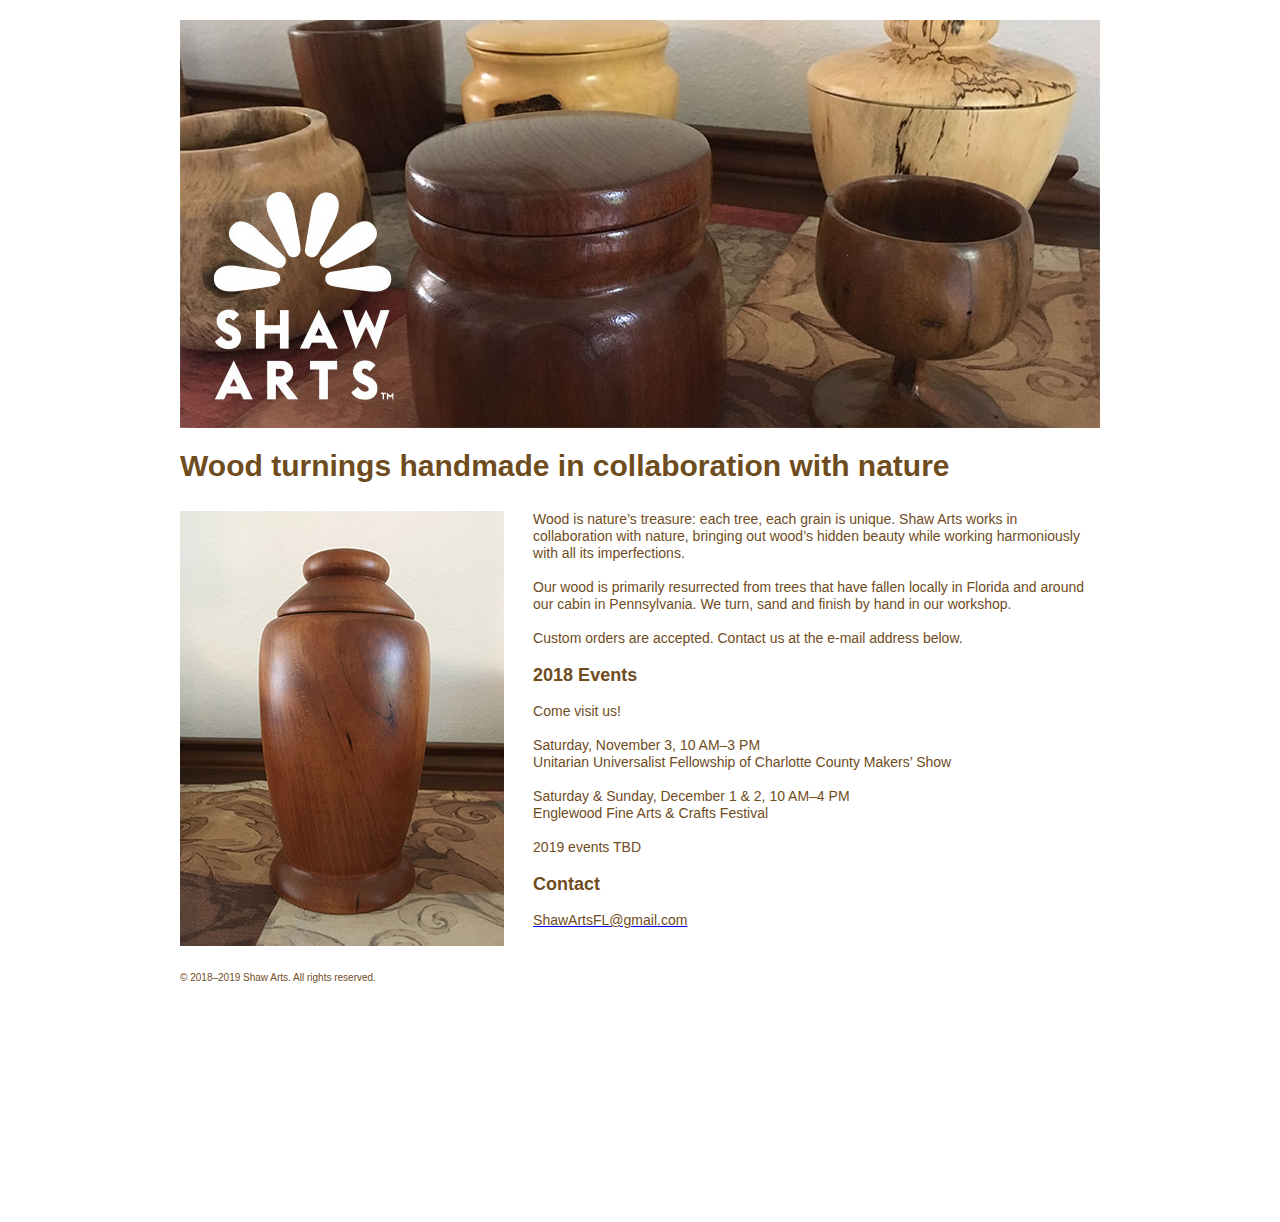
==== index.html @ bde24079 "Init commit" ====
<!DOCTYPE html>
<html class="nojs html css_verticalspacer" lang="en-US">
 <head>

  <meta http-equiv="Content-type" content="text/html;charset=UTF-8"/>
  <meta name="generator" content="2018.0.0.379"/>
  <meta name="viewport" content="width=device-width, initial-scale=1.0"/>
  
  <script type="text/javascript">
   // Update the 'nojs'/'js' class on the html node
document.documentElement.className = document.documentElement.className.replace(/\bnojs\b/g, 'js');

// Check that all required assets are uploaded and up-to-date
if(typeof Muse == "undefined") window.Muse = {}; window.Muse.assets = {"required":["museutils.js", "museconfig.js", "jquery.watch.js", "require.js", "index.css"], "outOfDate":[]};
</script>
  
  <title>Home</title>
  <!-- CSS -->
  <link rel="stylesheet" type="text/css" href="css/site_global.css?crc=444006867"/>
  <link rel="stylesheet" type="text/css" href="css/index.css?crc=4049136994" id="pagesheet"/>
   </head>
 <body>

  <div class="clearfix borderbox" id="page"><!-- group -->
   <div class="clearfix grpelem" id="pu100"><!-- column -->
    <div class="clip_frame colelem" id="u100"><!-- image -->
     <img class="block" id="u100_img" src="images/sa_header-crop-u100.jpg?crc=4130330952" alt="" data-heightwidthratio="0.4434782608695652" data-image-width="920" data-image-height="408"/>
    </div>
    <div class="clearfix colelem" id="u94-4" data-muse-temp-textContainer-sizePolicy="true" data-muse-temp-textContainer-pinning="true"><!-- content -->
     <p>Wood turnings handmade in collaboration with nature</p>
    </div>
    <div class="clearfix colelem" id="pu162"><!-- group -->
     <div class="clip_frame grpelem" id="u162"><!-- image -->
      <img class="block" id="u162_img" src="images/sa_urn.jpg?crc=3769968379" alt="" data-heightwidthratio="1.3425925925925926" data-image-width="324" data-image-height="435"/>
     </div>
     <div class="clearfix grpelem" id="u130-36" data-muse-temp-textContainer-sizePolicy="true" data-muse-temp-textContainer-pinning="true"><!-- content -->
      <p id="u130-2">Wood is nature’s treasure: each tree, each grain is unique. Shaw Arts works in collaboration with nature, bringing out wood’s hidden beauty while working harmoniously with all its imperfections.</p>
      <p id="u130-3">&nbsp;</p>
      <p id="u130-5">Our wood is primarily resurrected from trees that have fallen locally in Florida and around our cabin in Pennsylvania. We turn, sand and finish by hand in our workshop.</p>
      <p id="u130-6">&nbsp;</p>
      <p id="u130-8">Custom orders are accepted. Contact us at the e-mail address below.</p>
      <p id="u130-9">&nbsp;</p>
      <p id="u130-11">2018 Events</p>
      <p id="u130-12">&nbsp;</p>
      <p id="u130-14">Come visit us!</p>
      <p id="u130-15">&nbsp;</p>
      <p id="u130-17">Saturday, November 3, 10 AM–3 PM</p>
      <p id="u130-19">Unitarian Universalist Fellowship of Charlotte County Makers’ Show</p>
      <p id="u130-20">&nbsp;</p>
      <p id="u130-22">Saturday &amp; Sunday, December 1 &amp; 2, 10 AM–4 PM</p>
      <p id="u130-24">Englewood Fine Arts &amp; Crafts Festival</p>
      <p id="u130-25">&nbsp;</p>
      <p id="u130-27">2019 events TBD</p>
      <p id="u130-28">&nbsp;</p>
      <p id="u130-30">Contact</p>
      <p id="u130-31">&nbsp;</p>
      <p><a class="nonblock" href="mailto:ShawArtsFl@gmail.com"><span id="u130-32">ShawArtsFL@gmail.com</span></a></p>
     </div>
    </div>
   </div>
   <div class="verticalspacer" data-offset-top="946" data-content-above-spacer="945" data-content-below-spacer="274" data-sizePolicy="fixed" data-pintopage="page_fixedLeft"></div>
   <div class="clearfix grpelem" id="u136-4" data-muse-temp-textContainer-sizePolicy="true" data-muse-temp-textContainer-pinning="true"><!-- content -->
    <p>© 2018–2019 Shaw Arts. All rights reserved.</p>
   </div>
  </div>
  <!-- Other scripts -->
  <script type="text/javascript">
   // Decide weather to suppress missing file error or not based on preference setting
var suppressMissingFileError = false
</script>
  <script type="text/javascript">
   window.Muse.assets.check=function(d){if(!window.Muse.assets.checked){window.Muse.assets.checked=!0;var b={},c=function(a,b){if(window.getComputedStyle){var c=window.getComputedStyle(a,null);return c&&c.getPropertyValue(b)||c&&c[b]||""}if(document.documentElement.currentStyle)return(c=a.currentStyle)&&c[b]||a.style&&a.style[b]||"";return""},a=function(a){if(a.match(/^rgb/))return a=a.replace(/\s+/g,"").match(/([\d\,]+)/gi)[0].split(","),(parseInt(a[0])<<16)+(parseInt(a[1])<<8)+parseInt(a[2]);if(a.match(/^\#/))return parseInt(a.substr(1),
16);return 0},g=function(g){for(var f=document.getElementsByTagName("link"),h=0;h<f.length;h++)if("text/css"==f[h].type){var i=(f[h].href||"").match(/\/?css\/([\w\-]+\.css)\?crc=(\d+)/);if(!i||!i[1]||!i[2])break;b[i[1]]=i[2]}f=document.createElement("div");f.className="version";f.style.cssText="display:none; width:1px; height:1px;";document.getElementsByTagName("body")[0].appendChild(f);for(h=0;h<Muse.assets.required.length;){var i=Muse.assets.required[h],l=i.match(/([\w\-\.]+)\.(\w+)$/),k=l&&l[1]?
l[1]:null,l=l&&l[2]?l[2]:null;switch(l.toLowerCase()){case "css":k=k.replace(/\W/gi,"_").replace(/^([^a-z])/gi,"_$1");f.className+=" "+k;k=a(c(f,"color"));l=a(c(f,"backgroundColor"));k!=0||l!=0?(Muse.assets.required.splice(h,1),"undefined"!=typeof b[i]&&(k!=b[i]>>>24||l!=(b[i]&16777215))&&Muse.assets.outOfDate.push(i)):h++;f.className="version";break;case "js":h++;break;default:throw Error("Unsupported file type: "+l);}}d?d().jquery!="1.8.3"&&Muse.assets.outOfDate.push("jquery-1.8.3.min.js"):Muse.assets.required.push("jquery-1.8.3.min.js");
f.parentNode.removeChild(f);if(Muse.assets.outOfDate.length||Muse.assets.required.length)f="Some files on the server may be missing or incorrect. Clear browser cache and try again. If the problem persists please contact website author.",g&&Muse.assets.outOfDate.length&&(f+="\nOut of date: "+Muse.assets.outOfDate.join(",")),g&&Muse.assets.required.length&&(f+="\nMissing: "+Muse.assets.required.join(",")),suppressMissingFileError?(f+="\nUse SuppressMissingFileError key in AppPrefs.xml to show missing file error pop up.",console.log(f)):alert(f)};location&&location.search&&location.search.match&&location.search.match(/muse_debug/gi)?
setTimeout(function(){g(!0)},5E3):g()}};
var muse_init=function(){require.config({baseUrl:""});require(["jquery","museutils","whatinput","jquery.watch"],function(d){var $ = d;$(document).ready(function(){try{
window.Muse.assets.check($);/* body */
Muse.Utils.transformMarkupToFixBrowserProblemsPreInit();/* body */
Muse.Utils.prepHyperlinks(true);/* body */
Muse.Utils.makeButtonsVisibleAfterSettingMinWidth();/* body */
Muse.Utils.fullPage('#page');/* 100% height page */
Muse.Utils.showWidgetsWhenReady();/* body */
Muse.Utils.transformMarkupToFixBrowserProblems();/* body */
}catch(b){if(b&&"function"==typeof b.notify?b.notify():Muse.Assert.fail("Error calling selector function: "+b),false)throw b;}})})};

</script>
  <!-- RequireJS script -->
  <script src="scripts/require.js?crc=4157109226" type="text/javascript" async data-main="scripts/museconfig.js?crc=380897831" onload="if (requirejs) requirejs.onError = function(requireType, requireModule) { if (requireType && requireType.toString && requireType.toString().indexOf && 0 <= requireType.toString().indexOf('#scripterror')) window.Muse.assets.check(); }" onerror="window.Muse.assets.check();"></script>
   </body>
</html>
---- css/site_global.css ----
html{min-height:100%;min-width:100%;-ms-text-size-adjust:none;}body,div,dl,dt,dd,ul,ol,li,nav,h1,h2,h3,h4,h5,h6,pre,code,form,fieldset,legend,input,button,textarea,p,blockquote,th,td,a{margin:0px;padding:0px;border-width:0px;border-style:solid;border-color:transparent;-webkit-transform-origin:left top;-ms-transform-origin:left top;-o-transform-origin:left top;transform-origin:left top;background-repeat:no-repeat;}button.submit-btn{-moz-box-sizing:content-box;-webkit-box-sizing:content-box;box-sizing:content-box;}.transition{-webkit-transition-property:background-image,background-position,background-color,border-color,border-radius,color,font-size,font-style,font-weight,letter-spacing,line-height,text-align,box-shadow,text-shadow,opacity;transition-property:background-image,background-position,background-color,border-color,border-radius,color,font-size,font-style,font-weight,letter-spacing,line-height,text-align,box-shadow,text-shadow,opacity;}.transition *{-webkit-transition:inherit;transition:inherit;}table{border-collapse:collapse;border-spacing:0px;}fieldset,img{border:0px;border-style:solid;-webkit-transform-origin:left top;-ms-transform-origin:left top;-o-transform-origin:left top;transform-origin:left top;}address,caption,cite,code,dfn,em,strong,th,var,optgroup{font-style:inherit;font-weight:inherit;}del,ins{text-decoration:none;}li{list-style:none;}caption,th{text-align:left;}h1,h2,h3,h4,h5,h6{font-size:100%;font-weight:inherit;}input,button,textarea,select,optgroup,option{font-family:inherit;font-size:inherit;font-style:inherit;font-weight:inherit;}.form-grp input,.form-grp textarea{-webkit-appearance:none;-webkit-border-radius:0;}body{font-family:Arial, Helvetica Neue, Helvetica, sans-serif;text-align:left;font-size:14px;line-height:17px;word-wrap:break-word;text-rendering:optimizeLegibility;-moz-font-feature-settings:'liga';-ms-font-feature-settings:'liga';-webkit-font-feature-settings:'liga';font-feature-settings:'liga';}a:link{color:#0000FF;text-decoration:underline;}a:visited{color:#800080;text-decoration:underline;}a:hover{color:#0000FF;text-decoration:underline;}a:active{color:#EE0000;text-decoration:underline;}a.nontext{color:black;text-decoration:none;font-style:normal;font-weight:normal;}.normal_text{color:#000000;direction:ltr;font-family:Arial, Helvetica Neue, Helvetica, sans-serif;font-size:14px;font-style:normal;font-weight:normal;letter-spacing:0px;line-height:17px;text-align:left;text-decoration:none;text-indent:0px;text-transform:none;vertical-align:0px;padding:0px;}.list0 li:before{position:absolute;right:100%;letter-spacing:0px;text-decoration:none;font-weight:normal;font-style:normal;}.rtl-list li:before{right:auto;left:100%;}.nls-None > li:before,.nls-None .list3 > li:before,.nls-None .list6 > li:before{margin-right:6px;content:'•';}.nls-None .list1 > li:before,.nls-None .list4 > li:before,.nls-None .list7 > li:before{margin-right:6px;content:'○';}.nls-None,.nls-None .list1,.nls-None .list2,.nls-None .list3,.nls-None .list4,.nls-None .list5,.nls-None .list6,.nls-None .list7,.nls-None .list8{padding-left:34px;}.nls-None.rtl-list,.nls-None .list1.rtl-list,.nls-None .list2.rtl-list,.nls-None .list3.rtl-list,.nls-None .list4.rtl-list,.nls-None .list5.rtl-list,.nls-None .list6.rtl-list,.nls-None .list7.rtl-list,.nls-None .list8.rtl-list{padding-left:0px;padding-right:34px;}.nls-None .list2 > li:before,.nls-None .list5 > li:before,.nls-None .list8 > li:before{margin-right:6px;content:'-';}.nls-None.rtl-list > li:before,.nls-None .list1.rtl-list > li:before,.nls-None .list2.rtl-list > li:before,.nls-None .list3.rtl-list > li:before,.nls-None .list4.rtl-list > li:before,.nls-None .list5.rtl-list > li:before,.nls-None .list6.rtl-list > li:before,.nls-None .list7.rtl-list > li:before,.nls-None .list8.rtl-list > li:before{margin-right:0px;margin-left:6px;}.TabbedPanelsTab{white-space:nowrap;}.MenuBar .MenuBarView,.MenuBar .SubMenuView{display:block;list-style:none;}.MenuBar .SubMenu{display:none;position:absolute;}.NoWrap{white-space:nowrap;word-wrap:normal;}.rootelem{margin-left:auto;margin-right:auto;}.colelem{display:inline;float:left;clear:both;}.clearfix:after{content:"\0020";visibility:hidden;display:block;height:0px;clear:both;}*:first-child+html .clearfix{zoom:1;}.clip_frame{overflow:hidden;}.popup_anchor{position:relative;width:0px;height:0px;}.allow_click_through *{pointer-events:auto;}.popup_element{z-index:100000;}.svg{display:block;vertical-align:top;}span.wrap{content:'';clear:left;display:block;}span.actAsInlineDiv{display:inline-block;}.position_content,.excludeFromNormalFlow{float:left;}.preload_images{position:absolute;overflow:hidden;left:-9999px;top:-9999px;height:1px;width:1px;}.preload{height:1px;width:1px;}.animateStates{-webkit-transition:0.3s ease-in-out;-moz-transition:0.3s ease-in-out;-o-transition:0.3s ease-in-out;transition:0.3s ease-in-out;}[data-whatinput="mouse"] *:focus,[data-whatinput="touch"] *:focus,input:focus,textarea:focus{outline:none;}textarea{resize:none;overflow:auto;}.allow_click_through,.fld-prompt{pointer-events:none;}.wrapped-input{position:absolute;top:0px;left:0px;background:transparent;border:none;}.submit-btn{z-index:50000;cursor:pointer;}.anchor_item{width:22px;height:18px;}.MenuBar .SubMenuVisible,.MenuBarVertical .SubMenuVisible,.MenuBar .SubMenu .SubMenuVisible,.popup_element.Active,span.actAsPara,.actAsDiv,a.nonblock.nontext,img.block{display:block;}.widget_invisible,.js .invi,.js .mse_pre_init{visibility:hidden;}.ose_ei{visibility:hidden;z-index:0;}.no_vert_scroll{overflow-y:hidden;}.always_vert_scroll{overflow-y:scroll;}.always_horz_scroll{overflow-x:scroll;}.fullscreen{overflow:hidden;left:0px;top:0px;position:fixed;height:100%;width:100%;-moz-box-sizing:border-box;-webkit-box-sizing:border-box;-ms-box-sizing:border-box;box-sizing:border-box;}.fullwidth{position:absolute;}.borderbox{-moz-box-sizing:border-box;-webkit-box-sizing:border-box;-ms-box-sizing:border-box;box-sizing:border-box;}.scroll_wrapper{position:absolute;overflow:auto;left:0px;right:0px;top:0px;bottom:0px;padding-top:0px;padding-bottom:0px;margin-top:0px;margin-bottom:0px;}.browser_width > *{position:absolute;left:0px;right:0px;}.grpelem,.accordion_wrapper{display:inline;float:left;}.fld-checkbox input[type=checkbox],.fld-radiobutton input[type=radio]{position:absolute;overflow:hidden;clip:rect(0px, 0px, 0px, 0px);height:1px;width:1px;margin:-1px;padding:0px;border:0px;}.fld-checkbox input[type=checkbox] + label,.fld-radiobutton input[type=radio] + label{display:inline-block;background-repeat:no-repeat;cursor:pointer;float:left;width:100%;height:100%;}.pointer_cursor,.fld-recaptcha-mode,.fld-recaptcha-refresh,.fld-recaptcha-help{cursor:pointer;}p,h1,h2,h3,h4,h5,h6,ol,ul,span.actAsPara{max-height:1000000px;}.superscript{vertical-align:super;font-size:66%;line-height:0px;}.subscript{vertical-align:sub;font-size:66%;line-height:0px;}.horizontalSlideShow{-ms-touch-action:pan-y;touch-action:pan-y;}.verticalSlideShow{-ms-touch-action:pan-x;touch-action:pan-x;}.colelem100,.verticalspacer{clear:both;}.list0 li,.MenuBar .MenuItemContainer,.SlideShowContentPanel .fullscreen img,.css_verticalspacer .verticalspacer{position:relative;}.popup_element.Inactive,.js .disn,.js .an_invi,.hidden,.breakpoint{display:none;}#muse_css_mq{position:absolute;display:none;background-color:#FFFFFE;}.fluid_height_spacer{width:0.01px;}.muse_check_css{display:none;position:fixed;}@media screen and (-webkit-min-device-pixel-ratio:0){body{text-rendering:auto;}}
---- css/index.css ----
.version.index{color:#0000F1;background-color:#58ED62;}#page{z-index:1;min-height:754px;background-image:none;border-width:0px;border-color:#000000;background-color:transparent;padding-bottom:20px;width:100%;max-width:960px;margin-left:auto;margin-right:auto;}#pu100{z-index:6;margin-right:-10000px;margin-top:20px;width:95.84%;margin-left:2.09%;}#u100{z-index:6;background-color:transparent;position:relative;width:100%;}#u100_img{padding-bottom:0.10869565217391304%;width:100%;}#u94-4{z-index:2;min-height:43px;background-color:transparent;color:#6F4C1D;line-height:36px;font-size:30px;font-family:Trebuchet, Trebuchet MS, Tahoma, Arial, sans-serif;font-weight:bold;margin-top:19px;position:relative;width:100%;}#pu162{z-index:48;margin-top:20px;width:100%;}#u162{z-index:48;background-color:transparent;position:relative;margin-right:-10000px;width:35.22%;}#u162_img{width:100%;}#u130-36{z-index:8;min-height:435px;background-color:transparent;position:relative;margin-right:-10000px;width:61.64%;left:38.37%;}#u130-11,#u130-30{font-size:18px;line-height:22px;color:#6F4C1D;font-family:Trebuchet, Trebuchet MS, Tahoma, Arial, sans-serif;font-weight:bold;}#u130-2,#u130-3,#u130-5,#u130-6,#u130-8,#u130-9,#u130-12,#u130-14,#u130-15,#u130-17,#u130-19,#u130-20,#u130-22,#u130-24,#u130-25,#u130-27,#u130-28,#u130-31{color:#6F4C1D;font-family:Trebuchet, Trebuchet MS, Tahoma, Arial, sans-serif;}#u130-32{text-decoration:none;color:#6F4C1D;font-family:Trebuchet, Trebuchet MS, Tahoma, Arial, sans-serif;}.css_verticalspacer .verticalspacer{height:calc(100vh - 1219px);}#u136-4{z-index:44;min-height:17px;background-color:transparent;color:#6F4C1D;line-height:12px;font-size:10px;font-family:Trebuchet, Trebuchet MS, Tahoma, Arial, sans-serif;position:relative;margin-right:-10000px;margin-top:25px;width:24.48%;left:2.09%;}#muse_css_mq,.html{background-color:#FFFFFF;}body{position:relative;min-width:320px;padding-bottom:213px;}.verticalspacer{min-height:1px;}
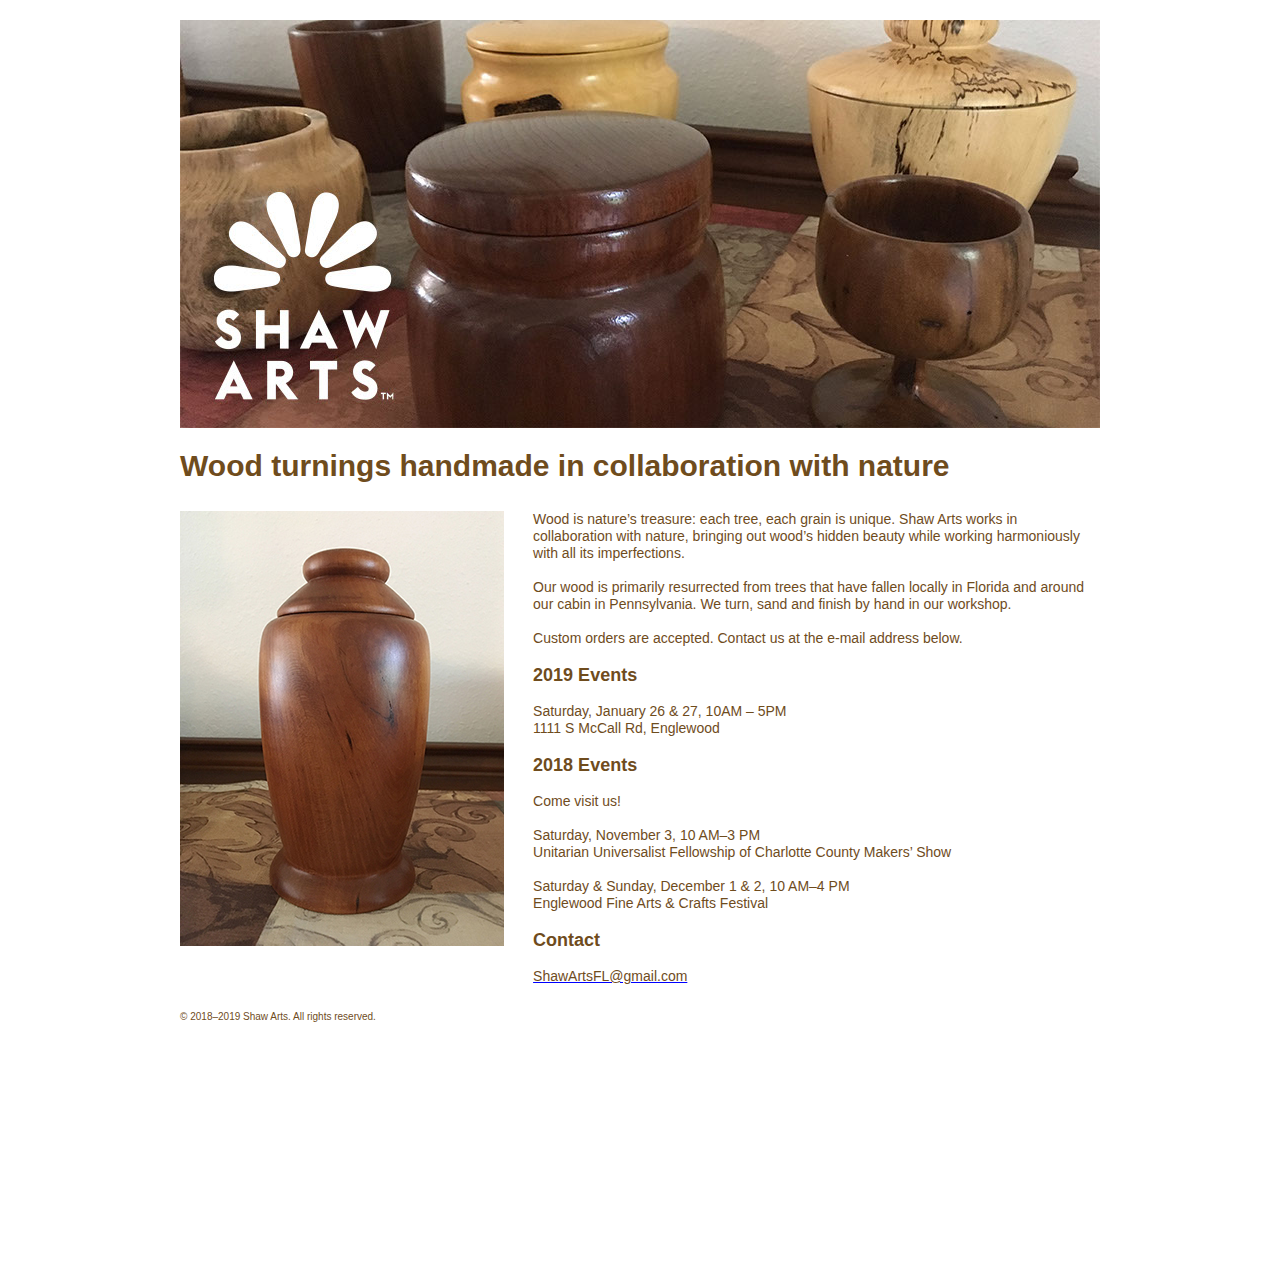
==== commit 1d8295fe: "added 2019 event" ====
--- a/index.html
+++ b/index.html
@@ -1,91 +1,94 @@
-<!DOCTYPE html>
-<html class="nojs html css_verticalspacer" lang="en-US">
- <head>
-
-  <meta http-equiv="Content-type" content="text/html;charset=UTF-8"/>
-  <meta name="generator" content="2018.0.0.379"/>
-  <meta name="viewport" content="width=device-width, initial-scale=1.0"/>
-  
-  <script type="text/javascript">
-   // Update the 'nojs'/'js' class on the html node
-document.documentElement.className = document.documentElement.className.replace(/\bnojs\b/g, 'js');
-
-// Check that all required assets are uploaded and up-to-date
-if(typeof Muse == "undefined") window.Muse = {}; window.Muse.assets = {"required":["museutils.js", "museconfig.js", "jquery.watch.js", "require.js", "index.css"], "outOfDate":[]};
-</script>
-  
-  <title>Home</title>
-  <!-- CSS -->
-  <link rel="stylesheet" type="text/css" href="css/site_global.css?crc=444006867"/>
-  <link rel="stylesheet" type="text/css" href="css/index.css?crc=4049136994" id="pagesheet"/>
-   </head>
- <body>
-
-  <div class="clearfix borderbox" id="page"><!-- group -->
-   <div class="clearfix grpelem" id="pu100"><!-- column -->
-    <div class="clip_frame colelem" id="u100"><!-- image -->
-     <img class="block" id="u100_img" src="images/sa_header-crop-u100.jpg?crc=4130330952" alt="" data-heightwidthratio="0.4434782608695652" data-image-width="920" data-image-height="408"/>
-    </div>
-    <div class="clearfix colelem" id="u94-4" data-muse-temp-textContainer-sizePolicy="true" data-muse-temp-textContainer-pinning="true"><!-- content -->
-     <p>Wood turnings handmade in collaboration with nature</p>
-    </div>
-    <div class="clearfix colelem" id="pu162"><!-- group -->
-     <div class="clip_frame grpelem" id="u162"><!-- image -->
-      <img class="block" id="u162_img" src="images/sa_urn.jpg?crc=3769968379" alt="" data-heightwidthratio="1.3425925925925926" data-image-width="324" data-image-height="435"/>
-     </div>
-     <div class="clearfix grpelem" id="u130-36" data-muse-temp-textContainer-sizePolicy="true" data-muse-temp-textContainer-pinning="true"><!-- content -->
-      <p id="u130-2">Wood is nature’s treasure: each tree, each grain is unique. Shaw Arts works in collaboration with nature, bringing out wood’s hidden beauty while working harmoniously with all its imperfections.</p>
-      <p id="u130-3">&nbsp;</p>
-      <p id="u130-5">Our wood is primarily resurrected from trees that have fallen locally in Florida and around our cabin in Pennsylvania. We turn, sand and finish by hand in our workshop.</p>
-      <p id="u130-6">&nbsp;</p>
-      <p id="u130-8">Custom orders are accepted. Contact us at the e-mail address below.</p>
-      <p id="u130-9">&nbsp;</p>
-      <p id="u130-11">2018 Events</p>
-      <p id="u130-12">&nbsp;</p>
-      <p id="u130-14">Come visit us!</p>
-      <p id="u130-15">&nbsp;</p>
-      <p id="u130-17">Saturday, November 3, 10 AM–3 PM</p>
-      <p id="u130-19">Unitarian Universalist Fellowship of Charlotte County Makers’ Show</p>
-      <p id="u130-20">&nbsp;</p>
-      <p id="u130-22">Saturday &amp; Sunday, December 1 &amp; 2, 10 AM–4 PM</p>
-      <p id="u130-24">Englewood Fine Arts &amp; Crafts Festival</p>
-      <p id="u130-25">&nbsp;</p>
-      <p id="u130-27">2019 events TBD</p>
-      <p id="u130-28">&nbsp;</p>
-      <p id="u130-30">Contact</p>
-      <p id="u130-31">&nbsp;</p>
-      <p><a class="nonblock" href="mailto:ShawArtsFl@gmail.com"><span id="u130-32">ShawArtsFL@gmail.com</span></a></p>
-     </div>
-    </div>
-   </div>
-   <div class="verticalspacer" data-offset-top="946" data-content-above-spacer="945" data-content-below-spacer="274" data-sizePolicy="fixed" data-pintopage="page_fixedLeft"></div>
-   <div class="clearfix grpelem" id="u136-4" data-muse-temp-textContainer-sizePolicy="true" data-muse-temp-textContainer-pinning="true"><!-- content -->
-    <p>© 2018–2019 Shaw Arts. All rights reserved.</p>
-   </div>
-  </div>
-  <!-- Other scripts -->
-  <script type="text/javascript">
-   // Decide weather to suppress missing file error or not based on preference setting
-var suppressMissingFileError = false
-</script>
-  <script type="text/javascript">
+<!DOCTYPE html>
+<html class="nojs html css_verticalspacer" lang="en-US">
+ <head>
+
+  <meta http-equiv="Content-type" content="text/html;charset=UTF-8"/>
+  <meta name="generator" content="2018.0.0.379"/>
+  <meta name="viewport" content="width=device-width, initial-scale=1.0"/>
+  
+  <script type="text/javascript">
+   // Update the 'nojs'/'js' class on the html node
+document.documentElement.className = document.documentElement.className.replace(/\bnojs\b/g, 'js');
+
+// Check that all required assets are uploaded and up-to-date
+if(typeof Muse == "undefined") window.Muse = {}; window.Muse.assets = {"required":["museutils.js", "museconfig.js", "jquery.watch.js", "require.js", "index.css"], "outOfDate":[]};
+</script>
+  
+  <title>Home</title>
+  <!-- CSS -->
+  <link rel="stylesheet" type="text/css" href="css/site_global.css?crc=444006867"/>
+  <link rel="stylesheet" type="text/css" href="css/index.css?crc=4049136994" id="pagesheet"/>
+   </head>
+ <body>
+
+  <div class="clearfix borderbox" id="page"><!-- group -->
+   <div class="clearfix grpelem" id="pu100"><!-- column -->
+    <div class="clip_frame colelem" id="u100"><!-- image -->
+     <img class="block" id="u100_img" src="images/sa_header-crop-u100.jpg?crc=4130330952" alt="" data-heightwidthratio="0.4434782608695652" data-image-width="920" data-image-height="408"/>
+    </div>
+    <div class="clearfix colelem" id="u94-4" data-muse-temp-textContainer-sizePolicy="true" data-muse-temp-textContainer-pinning="true"><!-- content -->
+     <p>Wood turnings handmade in collaboration with nature</p>
+    </div>
+    <div class="clearfix colelem" id="pu162"><!-- group -->
+     <div class="clip_frame grpelem" id="u162"><!-- image -->
+      <img class="block" id="u162_img" src="images/sa_urn.jpg?crc=3769968379" alt="" data-heightwidthratio="1.3425925925925926" data-image-width="324" data-image-height="435"/>
+     </div>
+     <div class="clearfix grpelem" id="u130-36" data-muse-temp-textContainer-sizePolicy="true" data-muse-temp-textContainer-pinning="true"><!-- content -->
+      <p id="u130-2">Wood is nature’s treasure: each tree, each grain is unique. Shaw Arts works in collaboration with nature, bringing out wood’s hidden beauty while working harmoniously with all its imperfections.</p>
+      <p id="u130-3">&nbsp;</p>
+      <p id="u130-5">Our wood is primarily resurrected from trees that have fallen locally in Florida and around our cabin in Pennsylvania. We turn, sand and finish by hand in our workshop.</p>
+      <p id="u130-6">&nbsp;</p>
+      <p id="u130-8">Custom orders are accepted. Contact us at the e-mail address below.</p>
+      <p id="u130-9">&nbsp;</p>
+      <p id="u130-11">2019 Events</p>
+      <p id="u130-28">&nbsp;</p>
+      <p id="u130-17">Saturday, January 26 & 27, 10AM – 5PM</p>
+      <p id="u130-19">1111 S McCall Rd, Englewood</p>
+      <p id="u130-20">&nbsp;</p>
+      <p id="u130-11">2018 Events</p>
+      <p id="u130-12">&nbsp;</p>
+      <p id="u130-14">Come visit us!</p>
+      <p id="u130-15">&nbsp;</p>
+      <p id="u130-17">Saturday, November 3, 10 AM–3 PM</p>
+      <p id="u130-19">Unitarian Universalist Fellowship of Charlotte County Makers’ Show</p>
+      <p id="u130-20">&nbsp;</p>
+      <p id="u130-22">Saturday &amp; Sunday, December 1 &amp; 2, 10 AM–4 PM</p>
+      <p id="u130-24">Englewood Fine Arts &amp; Crafts Festival</p>
+      <p id="u130-25">&nbsp;</p>
+      <p id="u130-30">Contact</p>
+      <p id="u130-31">&nbsp;</p>
+      <p><a class="nonblock" href="mailto:ShawArtsFl@gmail.com"><span id="u130-32">ShawArtsFL@gmail.com</span></a></p>
+     </div>
+    </div>
+   </div>
+   <div class="verticalspacer" data-offset-top="946" data-content-above-spacer="945" data-content-below-spacer="274" data-sizePolicy="fixed" data-pintopage="page_fixedLeft"></div>
+   <div class="clearfix grpelem" id="u136-4" data-muse-temp-textContainer-sizePolicy="true" data-muse-temp-textContainer-pinning="true"><!-- content -->
+    <p>© 2018–2019 Shaw Arts. All rights reserved.</p>
+   </div>
+  </div>
+  <!-- Other scripts -->
+  <script type="text/javascript">
+   // Decide weather to suppress missing file error or not based on preference setting
+var suppressMissingFileError = false
+</script>
+  <script type="text/javascript">
    window.Muse.assets.check=function(d){if(!window.Muse.assets.checked){window.Muse.assets.checked=!0;var b={},c=function(a,b){if(window.getComputedStyle){var c=window.getComputedStyle(a,null);return c&&c.getPropertyValue(b)||c&&c[b]||""}if(document.documentElement.currentStyle)return(c=a.currentStyle)&&c[b]||a.style&&a.style[b]||"";return""},a=function(a){if(a.match(/^rgb/))return a=a.replace(/\s+/g,"").match(/([\d\,]+)/gi)[0].split(","),(parseInt(a[0])<<16)+(parseInt(a[1])<<8)+parseInt(a[2]);if(a.match(/^\#/))return parseInt(a.substr(1),
 16);return 0},g=function(g){for(var f=document.getElementsByTagName("link"),h=0;h<f.length;h++)if("text/css"==f[h].type){var i=(f[h].href||"").match(/\/?css\/([\w\-]+\.css)\?crc=(\d+)/);if(!i||!i[1]||!i[2])break;b[i[1]]=i[2]}f=document.createElement("div");f.className="version";f.style.cssText="display:none; width:1px; height:1px;";document.getElementsByTagName("body")[0].appendChild(f);for(h=0;h<Muse.assets.required.length;){var i=Muse.assets.required[h],l=i.match(/([\w\-\.]+)\.(\w+)$/),k=l&&l[1]?
 l[1]:null,l=l&&l[2]?l[2]:null;switch(l.toLowerCase()){case "css":k=k.replace(/\W/gi,"_").replace(/^([^a-z])/gi,"_$1");f.className+=" "+k;k=a(c(f,"color"));l=a(c(f,"backgroundColor"));k!=0||l!=0?(Muse.assets.required.splice(h,1),"undefined"!=typeof b[i]&&(k!=b[i]>>>24||l!=(b[i]&16777215))&&Muse.assets.outOfDate.push(i)):h++;f.className="version";break;case "js":h++;break;default:throw Error("Unsupported file type: "+l);}}d?d().jquery!="1.8.3"&&Muse.assets.outOfDate.push("jquery-1.8.3.min.js"):Muse.assets.required.push("jquery-1.8.3.min.js");
 f.parentNode.removeChild(f);if(Muse.assets.outOfDate.length||Muse.assets.required.length)f="Some files on the server may be missing or incorrect. Clear browser cache and try again. If the problem persists please contact website author.",g&&Muse.assets.outOfDate.length&&(f+="\nOut of date: "+Muse.assets.outOfDate.join(",")),g&&Muse.assets.required.length&&(f+="\nMissing: "+Muse.assets.required.join(",")),suppressMissingFileError?(f+="\nUse SuppressMissingFileError key in AppPrefs.xml to show missing file error pop up.",console.log(f)):alert(f)};location&&location.search&&location.search.match&&location.search.match(/muse_debug/gi)?
 setTimeout(function(){g(!0)},5E3):g()}};
-var muse_init=function(){require.config({baseUrl:""});require(["jquery","museutils","whatinput","jquery.watch"],function(d){var $ = d;$(document).ready(function(){try{
-window.Muse.assets.check($);/* body */
-Muse.Utils.transformMarkupToFixBrowserProblemsPreInit();/* body */
-Muse.Utils.prepHyperlinks(true);/* body */
-Muse.Utils.makeButtonsVisibleAfterSettingMinWidth();/* body */
-Muse.Utils.fullPage('#page');/* 100% height page */
-Muse.Utils.showWidgetsWhenReady();/* body */
-Muse.Utils.transformMarkupToFixBrowserProblems();/* body */
+var muse_init=function(){require.config({baseUrl:""});require(["jquery","museutils","whatinput","jquery.watch"],function(d){var $ = d;$(document).ready(function(){try{
+window.Muse.assets.check($);/* body */
+Muse.Utils.transformMarkupToFixBrowserProblemsPreInit();/* body */
+Muse.Utils.prepHyperlinks(true);/* body */
+Muse.Utils.makeButtonsVisibleAfterSettingMinWidth();/* body */
+Muse.Utils.fullPage('#page');/* 100% height page */
+Muse.Utils.showWidgetsWhenReady();/* body */
+Muse.Utils.transformMarkupToFixBrowserProblems();/* body */
 }catch(b){if(b&&"function"==typeof b.notify?b.notify():Muse.Assert.fail("Error calling selector function: "+b),false)throw b;}})})};
-
-</script>
-  <!-- RequireJS script -->
-  <script src="scripts/require.js?crc=4157109226" type="text/javascript" async data-main="scripts/museconfig.js?crc=380897831" onload="if (requirejs) requirejs.onError = function(requireType, requireModule) { if (requireType && requireType.toString && requireType.toString().indexOf && 0 <= requireType.toString().indexOf('#scripterror')) window.Muse.assets.check(); }" onerror="window.Muse.assets.check();"></script>
-   </body>
-</html>
+
+</script>
+  <!-- RequireJS script -->
+  <script src="scripts/require.js?crc=4157109226" type="text/javascript" async data-main="scripts/museconfig.js?crc=380897831" onload="if (requirejs) requirejs.onError = function(requireType, requireModule) { if (requireType && requireType.toString && requireType.toString().indexOf && 0 <= requireType.toString().indexOf('#scripterror')) window.Muse.assets.check(); }" onerror="window.Muse.assets.check();"></script>
+   </body>
+</html>
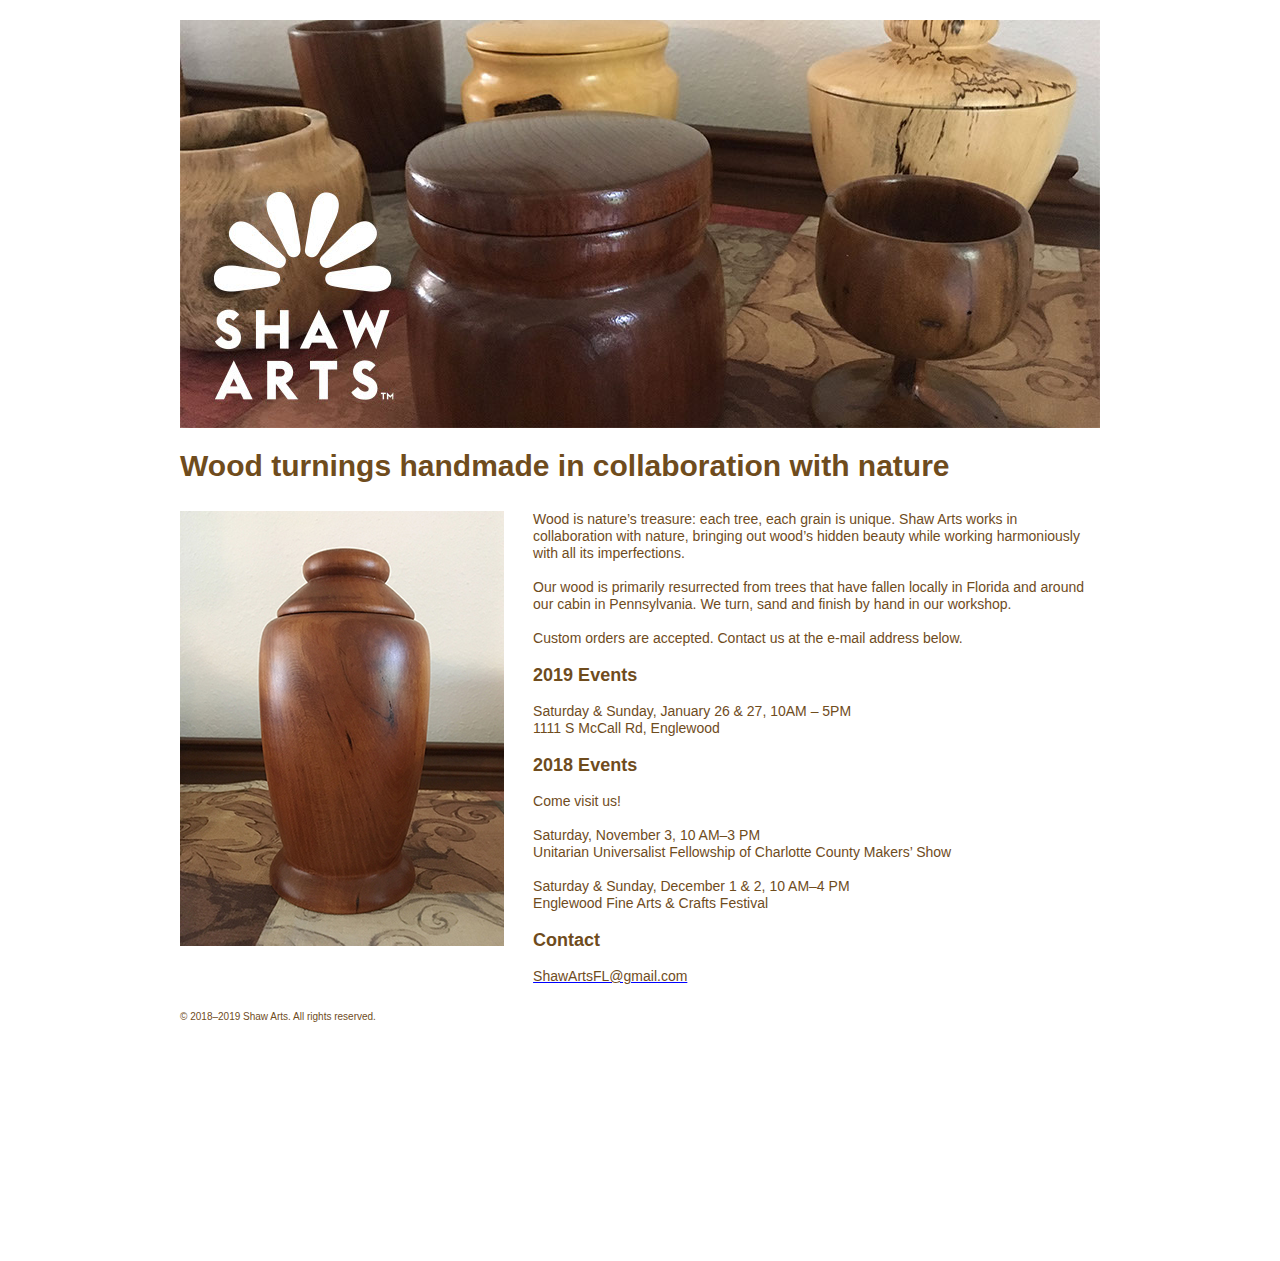
==== commit 44a20477: "Added sunday" ====
--- a/index.html
+++ b/index.html
@@ -42,7 +42,7 @@
       <p id="u130-9">&nbsp;</p>
       <p id="u130-11">2019 Events</p>
       <p id="u130-28">&nbsp;</p>
-      <p id="u130-17">Saturday, January 26 & 27, 10AM – 5PM</p>
+      <p id="u130-17">Saturday &amp; Sunday, January 26 & 27, 10AM – 5PM</p>
       <p id="u130-19">1111 S McCall Rd, Englewood</p>
       <p id="u130-20">&nbsp;</p>
       <p id="u130-11">2018 Events</p>
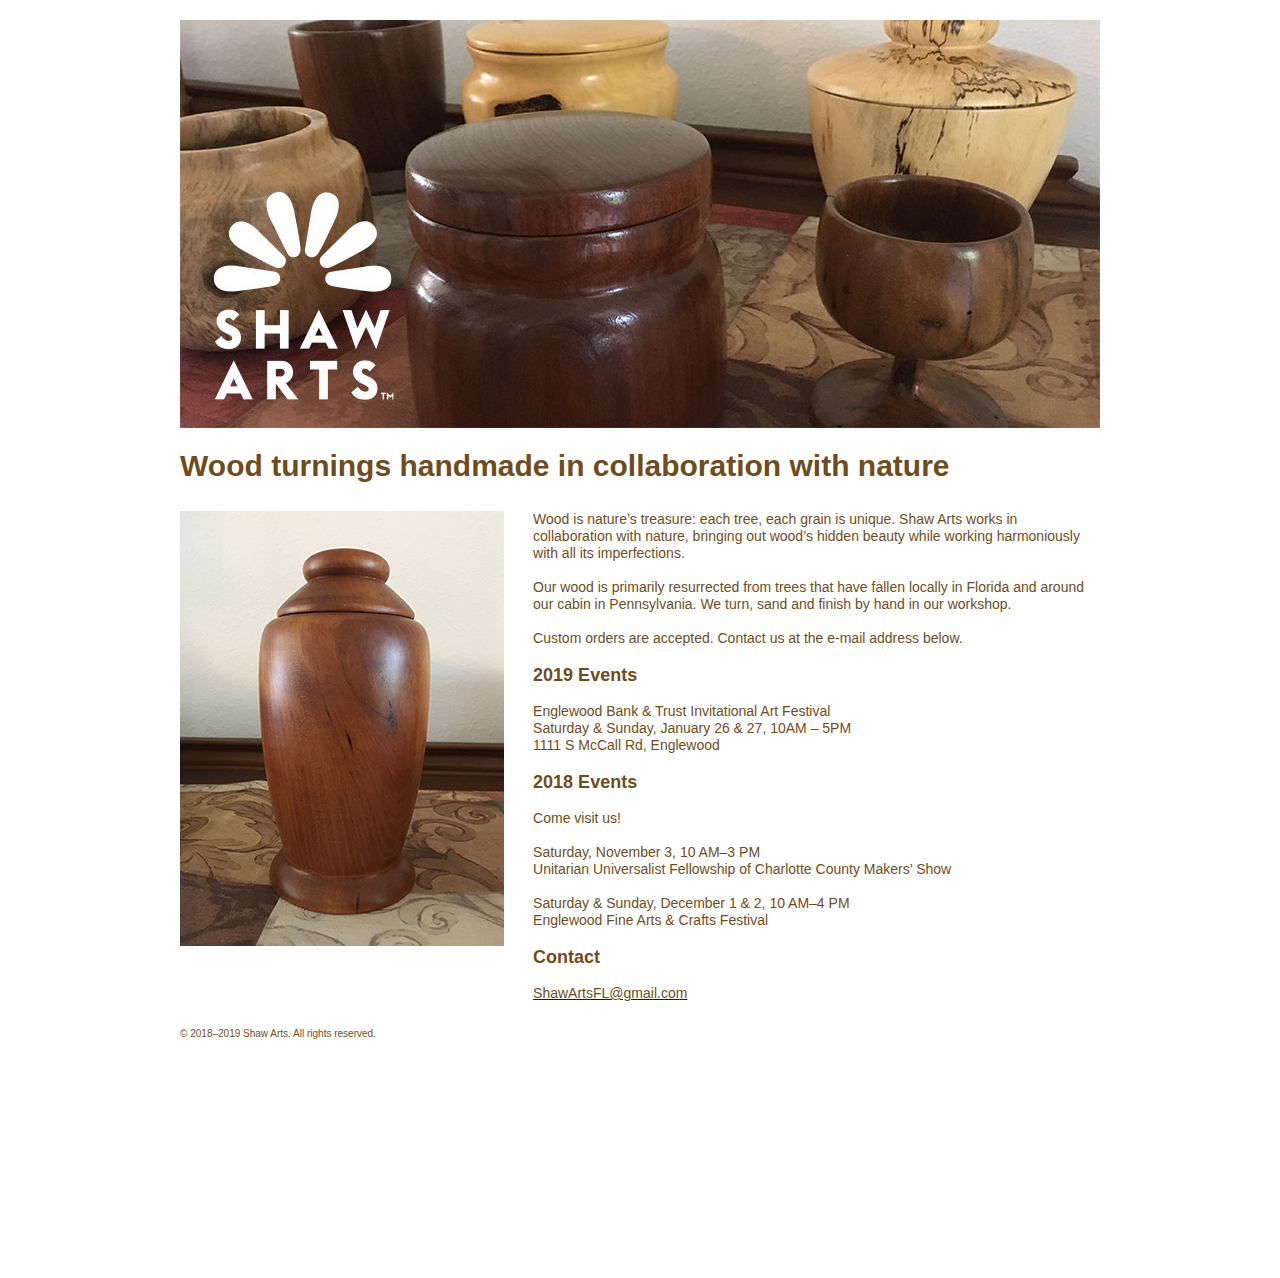
==== commit 9eb95877: "Added event name" ====
--- a/index.html
+++ b/index.html
@@ -42,6 +42,7 @@
       <p id="u130-9">&nbsp;</p>
       <p id="u130-11">2019 Events</p>
       <p id="u130-28">&nbsp;</p>
+      <p id="u130-19">Englewood Bank & Trust Invitational Art Festival</p>
       <p id="u130-17">Saturday &amp; Sunday, January 26 & 27, 10AM – 5PM</p>
       <p id="u130-19">1111 S McCall Rd, Englewood</p>
       <p id="u130-20">&nbsp;</p>
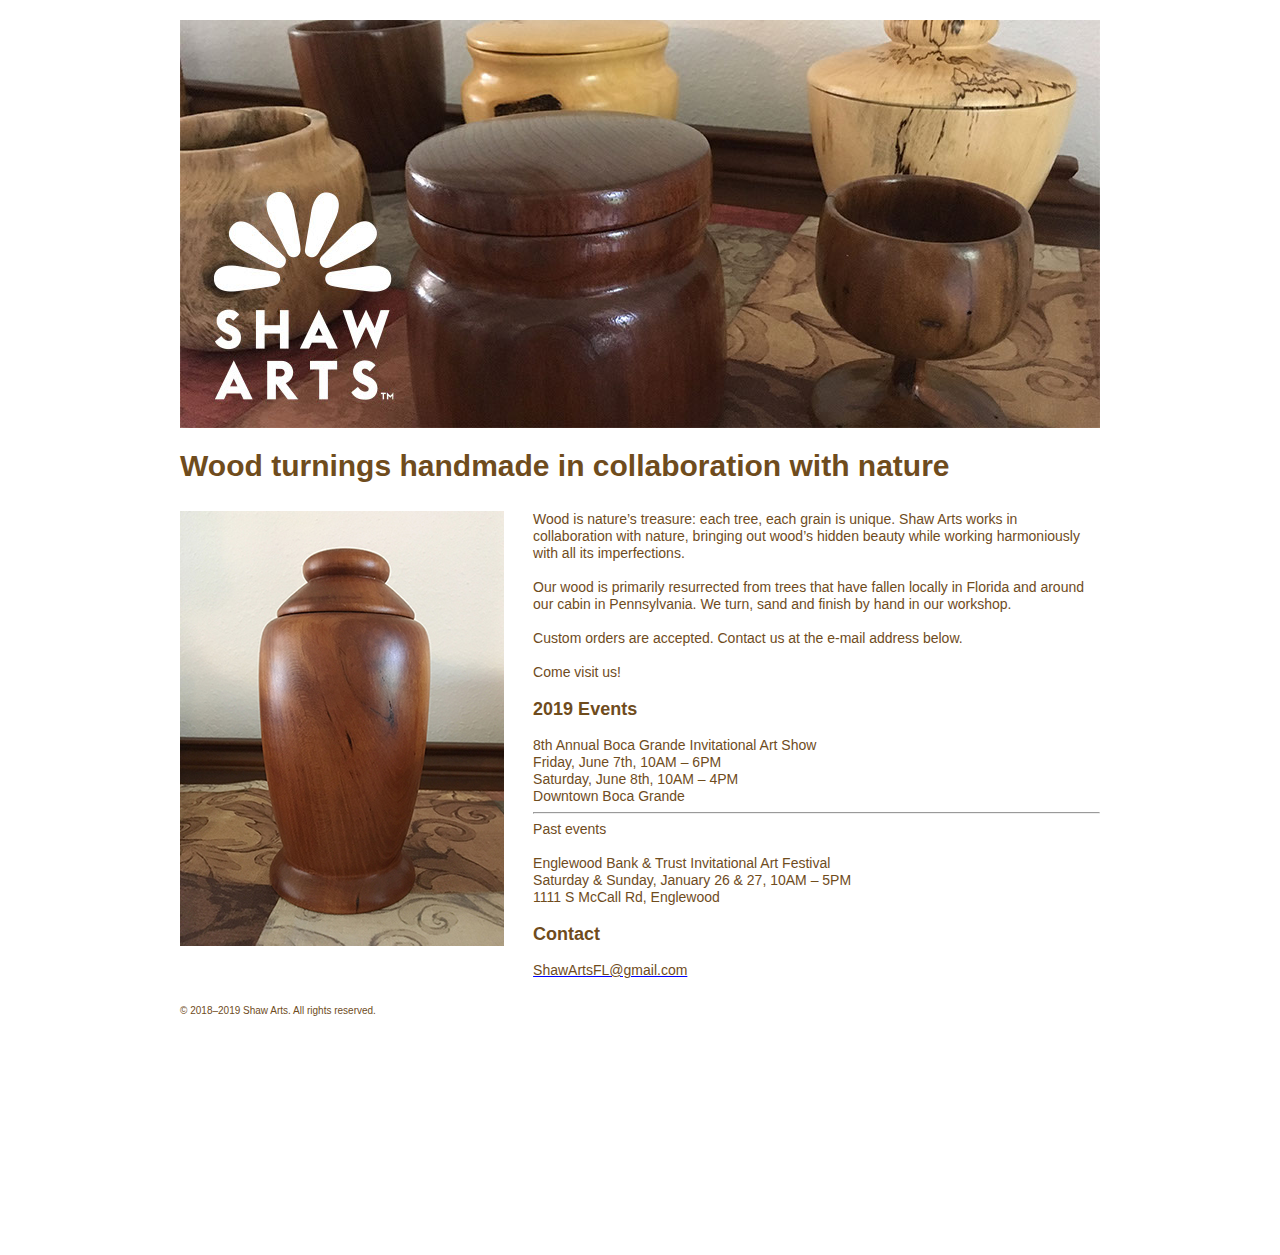
==== commit 0824223a: "Added 2019 dates" ====
--- a/index.html
+++ b/index.html
@@ -39,23 +39,22 @@
       <p id="u130-5">Our wood is primarily resurrected from trees that have fallen locally in Florida and around our cabin in Pennsylvania. We turn, sand and finish by hand in our workshop.</p>
       <p id="u130-6">&nbsp;</p>
       <p id="u130-8">Custom orders are accepted. Contact us at the e-mail address below.</p>
+      <p id="u130-12">&nbsp;</p>
+      <p id="u130-14">Come visit us!</p>
       <p id="u130-9">&nbsp;</p>
       <p id="u130-11">2019 Events</p>
-      <p id="u130-28">&nbsp;</p>
+      <p id="u130-9">&nbsp;</p>
+      <p id="u130-19">8th Annual Boca Grande Invitational Art Show</p>
+      <p id="u130-17">Friday, June 7th, 10AM – 6PM</p>
+      <p id="u130-17">Saturday, June 8th, 10AM – 4PM</p>
+      <p id="u130-19">Downtown Boca Grande</p>
+      <hr>
+      <p id="u130-14">Past events</p>
+      <p id="u130-9">&nbsp;</p>
       <p id="u130-19">Englewood Bank & Trust Invitational Art Festival</p>
       <p id="u130-17">Saturday &amp; Sunday, January 26 & 27, 10AM – 5PM</p>
       <p id="u130-19">1111 S McCall Rd, Englewood</p>
       <p id="u130-20">&nbsp;</p>
-      <p id="u130-11">2018 Events</p>
-      <p id="u130-12">&nbsp;</p>
-      <p id="u130-14">Come visit us!</p>
-      <p id="u130-15">&nbsp;</p>
-      <p id="u130-17">Saturday, November 3, 10 AM–3 PM</p>
-      <p id="u130-19">Unitarian Universalist Fellowship of Charlotte County Makers’ Show</p>
-      <p id="u130-20">&nbsp;</p>
-      <p id="u130-22">Saturday &amp; Sunday, December 1 &amp; 2, 10 AM–4 PM</p>
-      <p id="u130-24">Englewood Fine Arts &amp; Crafts Festival</p>
-      <p id="u130-25">&nbsp;</p>
       <p id="u130-30">Contact</p>
       <p id="u130-31">&nbsp;</p>
       <p><a class="nonblock" href="mailto:ShawArtsFl@gmail.com"><span id="u130-32">ShawArtsFL@gmail.com</span></a></p>
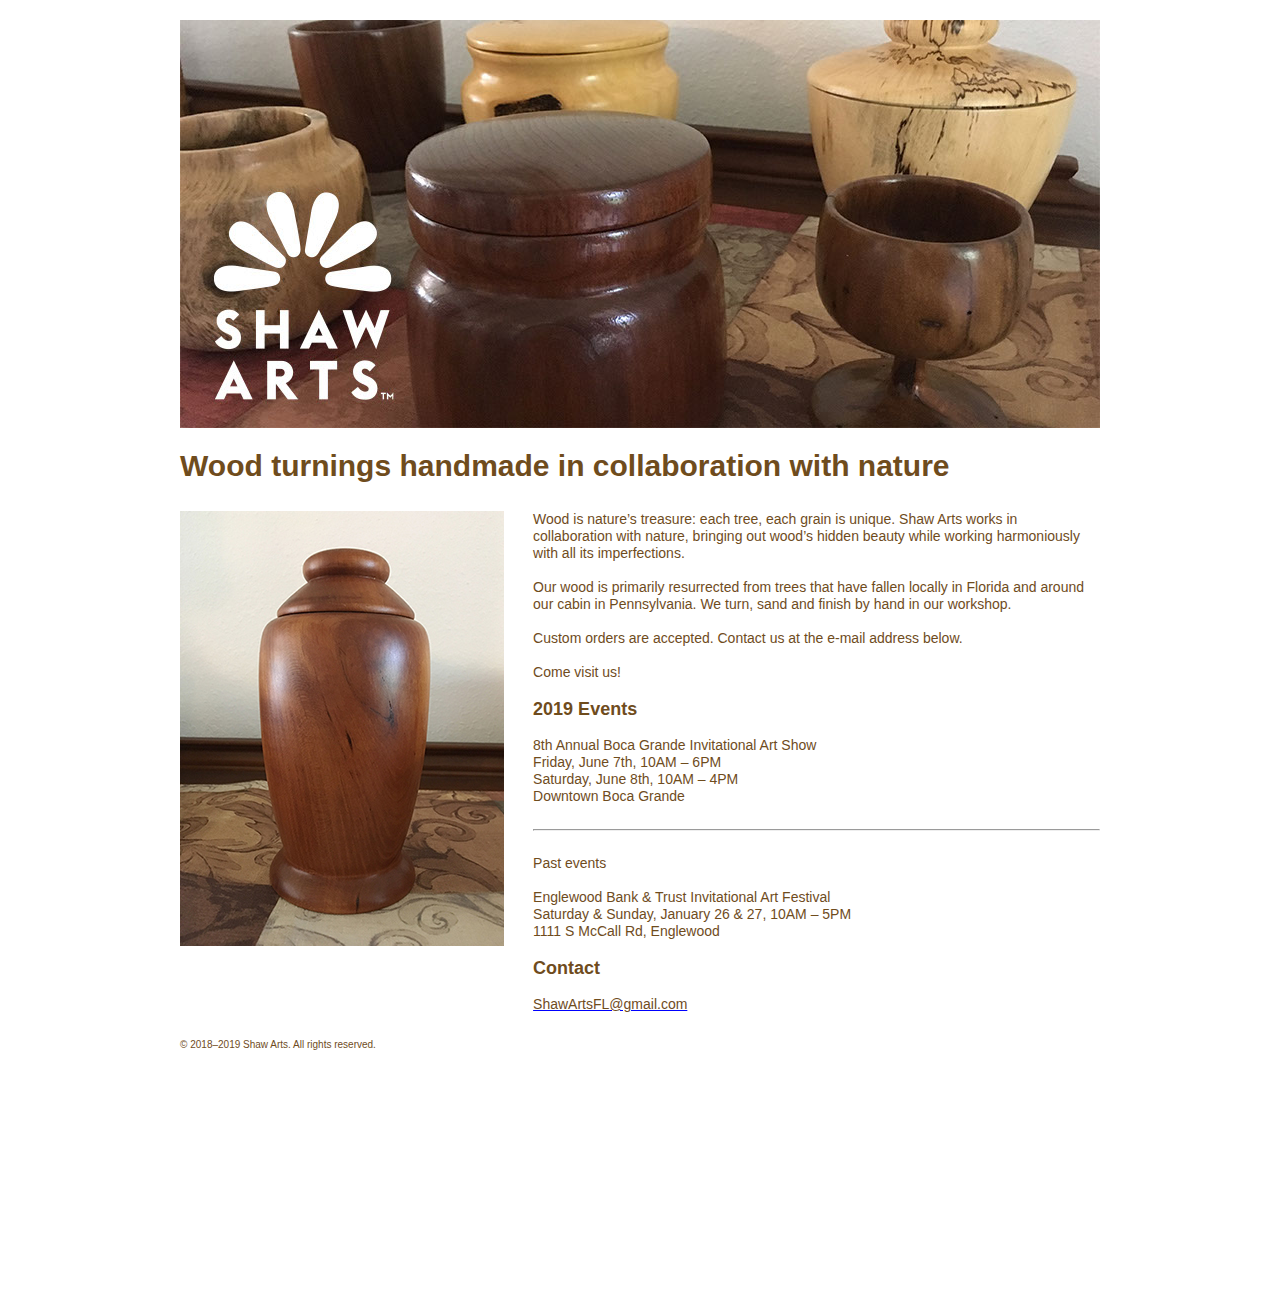
==== commit 71e50d1a: "Style cleanup" ====
--- a/index.html
+++ b/index.html
@@ -44,11 +44,13 @@
       <p id="u130-9">&nbsp;</p>
       <p id="u130-11">2019 Events</p>
       <p id="u130-9">&nbsp;</p>
-      <p id="u130-19">8th Annual Boca Grande Invitational Art Show</p>
+      <p id="u130-19"><strong>8th Annual Boca Grande Invitational Art Show</strong></p>
       <p id="u130-17">Friday, June 7th, 10AM – 6PM</p>
       <p id="u130-17">Saturday, June 8th, 10AM – 4PM</p>
       <p id="u130-19">Downtown Boca Grande</p>
+      <p id="u130-9">&nbsp;</p>
       <hr>
+      <p id="u130-9">&nbsp;</p>
       <p id="u130-14">Past events</p>
       <p id="u130-9">&nbsp;</p>
       <p id="u130-19">Englewood Bank & Trust Invitational Art Festival</p>
